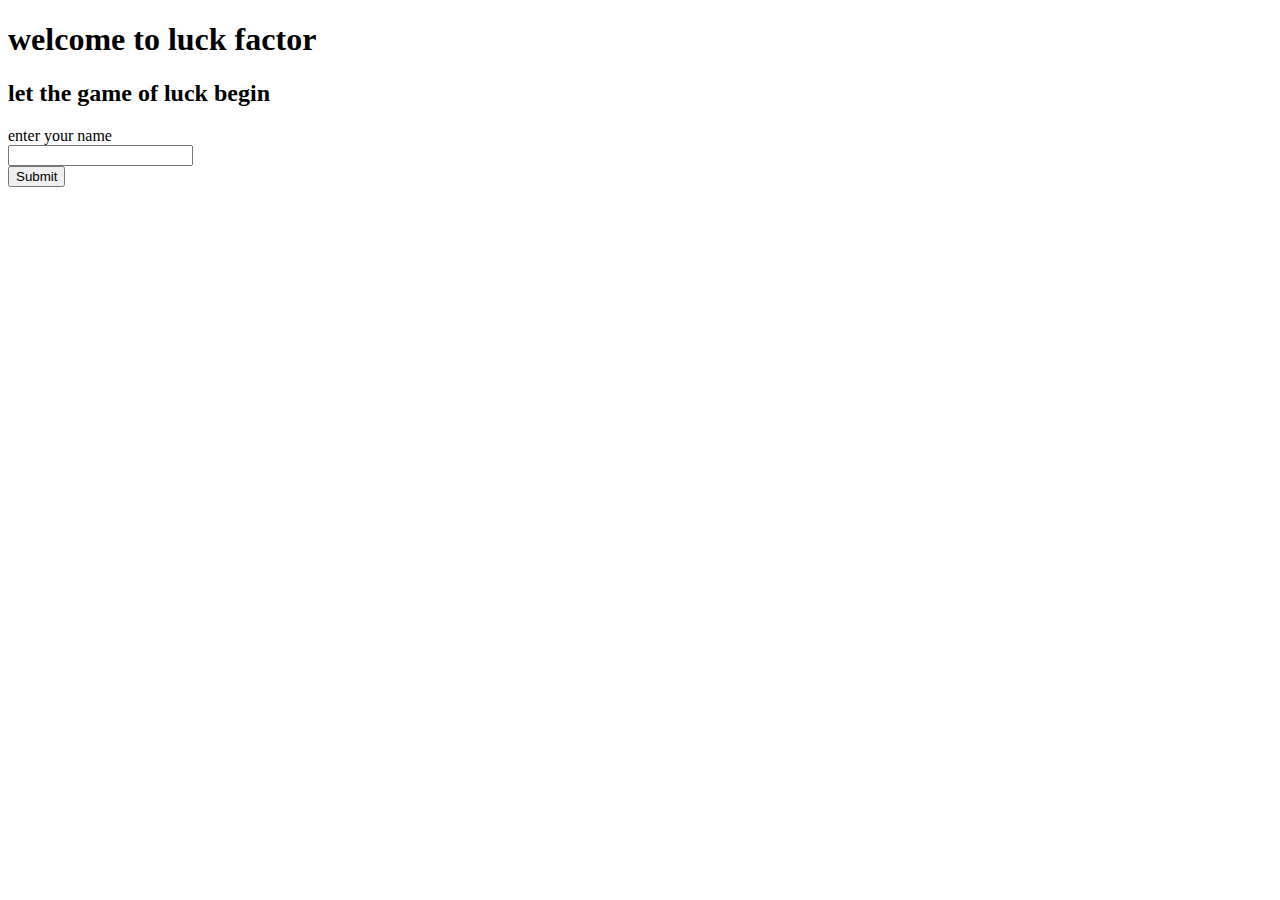
==== home.html @ aa89bc3a "Update home.html" ====
<!DOCTYPE html>
<!--This is for checking -->
<html lang="en">
<head>
    <meta charset="UTF-8">
    <meta http-equiv="X-UA-Compatible" content="IE=edge">
    <meta name="viewport" content="width=device-width, initial-scale=1.0">
    <link rel="stylesheet" href="home.css">
    <title>Luck Factor</title>
</head>
<body>
    <h1>welcome to luck factor</h1>
    <h2>let the game of luck begin</h2>
    <label for="name">enter your name</label>
    <label for="sub"></label>
    
    <div>

        <input type="text" id="name">

    </div>
    <a href="http://127.0.0.1:5500/game.html">
        <input type="submit" id="sub" />
      </a>
       
      
    

    
</body>
</html>
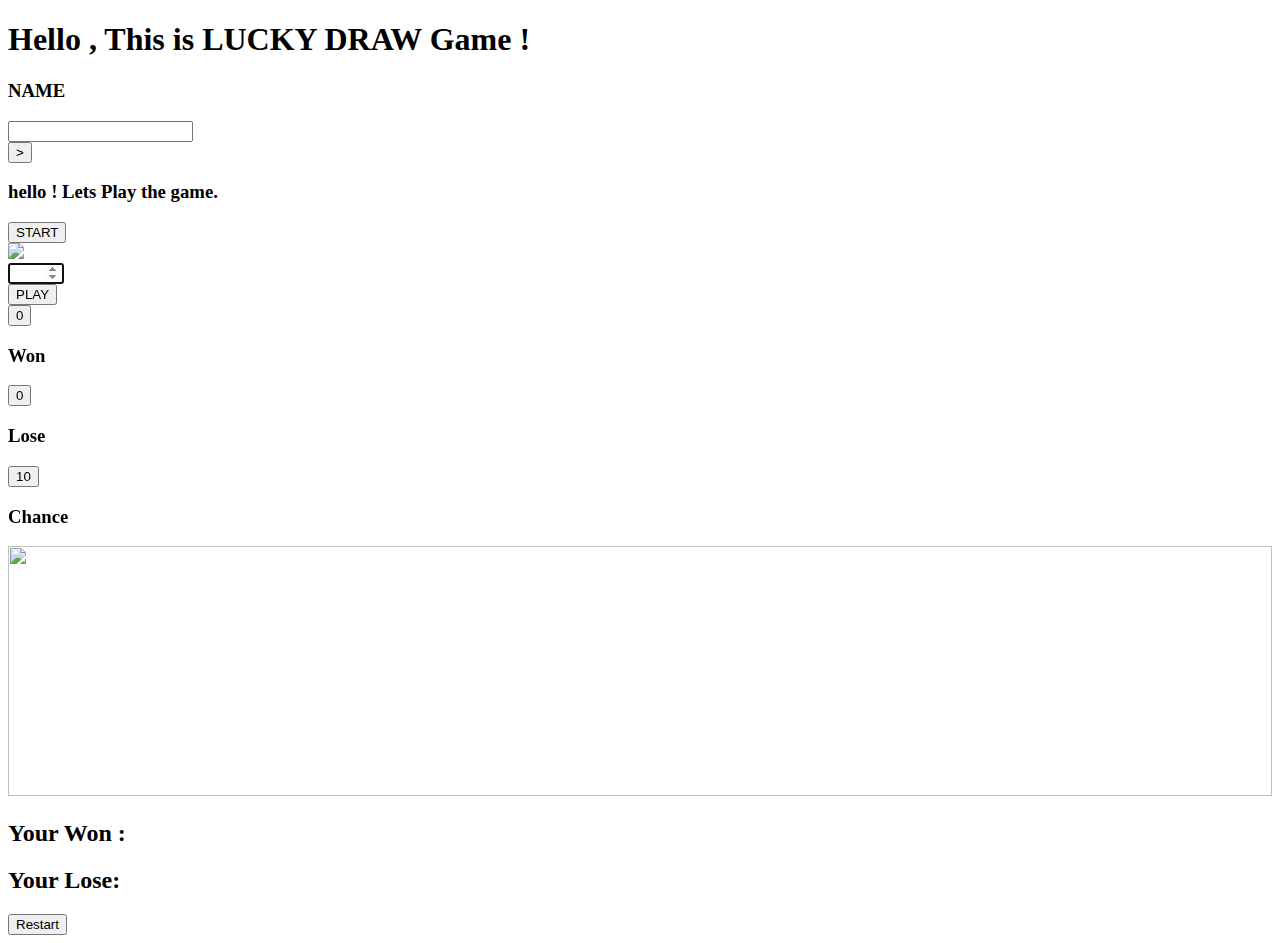
==== commit 00fbed09: "Update home.html" ====
--- a/home.html
+++ b/home.html
@@ -1,31 +1,212 @@
 <!DOCTYPE html>
-<!--This is for checking -->
 <html lang="en">
+
 <head>
     <meta charset="UTF-8">
-    <meta http-equiv="X-UA-Compatible" content="IE=edge">
     <meta name="viewport" content="width=device-width, initial-scale=1.0">
-    <link rel="stylesheet" href="home.css">
-    <title>Luck Factor</title>
+    <title>Lucky-Draw</title>
+
+    <!-- bootstrap cdn -->
+    <link rel="stylesheet" href="https://cdn.jsdelivr.net/npm/bootstrap@4.5.3/dist/css/bootstrap.min.css" integrity="sha384-TX8t27EcRE3e/ihU7zmQxVncDAy5uIKz4rEkgIXeMed4M0jlfIDPvg6uqKI2xXr2" crossorigin="anonymous">
+    <!-- <link href="https://cdn.jsdelivr.net/npm/bootstrap@5.1.3/dist/css/bootstrap.min.css" rel="stylesheet" integrity="sha384-1BmE4kWBq78iYhFldvKuhfTAU6auU8tT94WrHftjDbrCEXSU1oBoqyl2QvZ6jIW3" crossorigin="anonymous"> -->
+    <!-- css -->
+    <link rel="stylesheet" href="style.css">
+
+    <link rel="preconnect" href="https://fonts.gstatic.com">
+    <link href="https://fonts.googleapis.com/css2?family=Nerko+One&display=swap" rel="stylesheet">
+    
 </head>
+
 <body>
-    <h1>welcome to luck factor</h1>
-    <h2>let the game of luck begin</h2>
-    <label for="name">enter your name</label>
-    <label for="sub"></label>
-    
-    <div>
-
-        <input type="text" id="name">
-
-    </div>
-    <a href="http://127.0.0.1:5500/game.html">
-        <input type="submit" id="sub" />
-      </a>
-       
-      
-    
-
-    
+    <section class="welcome" id="section1">        
+        <div class="container">  
+            <div class="row">
+                <div class="col-md-12 text-center my-5">
+                    <h1 class="text-white fheading">Hello , This is LUCKY DRAW Game !</h1>
+                </div>
+            </div>
+
+
+            <div class="row my-2 text-center">
+                <div class="col-md-4 text-right p-2">
+                    <h3 class="text-white fheading ">NAME</h3>
+                </div>
+                <div class="col-md-5">
+                    <input type="text" class="form-control border-none namefield" id="username" autocomplete="off">
+                </div>
+                <div class="col-md-3 text-left p-2">
+                    <button class="btn btn-danger" id="impbtn" onclick=" return hello()">></button>
+
+                </div>
+            </div>
+            <div class="row my-5">
+                <div class="col-md-12 text-center">
+                    <h3 class="text-white fheading  hidden" id="hiddnhello">hello <span id="part1"> </span>! Lets Play the game. </h3>
+                </div>
+            </div>
+
+            <div class="row my-5 ">
+                <div class="col-md-5">
+
+                </div>
+                <div class="col-md-2">
+                    <button class="btn btn-primary hidden" id="startbtn" onclick="gamestart()">START</button>
+                </div>
+                <div class="col-md-5">
+
+                </div>
+            </div>
+        </div>
+    </section>
+
+    <section class="hidden" id="section2">
+        <div class="text-center imgbg">
+            <img src="images/LOGO.PNG" class="logoimg">
+        </div>
+        <div class="container bodycenter p-5">
+
+
+            <div class="row">
+                <div class="col-md-10">
+                    <input type="number" class="form-control border-none pl-4" max="99" min="0" id="usern">
+                </div>
+
+                <div class="col-md-2">
+                    <button class="btn btn-primary" id="play" onclick=" return game()"> PLAY</button>
+                </div>
+            </div>
+
+            <div class="row text-center my-5">
+                <div class="col-md-4">
+
+                    <button class="scoreb" id="won">0</button>
+                    <div class="row">
+                        <div class="col-md-12">
+                            <h3 class="text-white fheading ">Won</h3>
+                        </div>
+                    </div>
+                </div>
+                <div class="col-md-4">
+
+                    <button class="scoreb" id="lose">0</button>
+                    <div class="row">
+                        <div class="col-md-12">
+                            <h3 class="text-white fheading ">Lose</h3>
+                        </div>
+                    </div>
+                </div>
+                <div class="col-md-4">
+
+                    <button class="scoreb" id="chance">10</button>
+                    <div class="row">
+                        <div class="col-md-12">
+                            <h3 class="text-white fheading ">Chance</h3>
+                        </div>
+                    </div>
+                </div>
+            </div>
+
+            <div class="row">
+                <div class="col-md-12">
+                    <img src="images/endgame.gif" id="end" width="100%" height="250px">
+                </div>
+            </div>
+
+            <div class="row text-center text-white" id="result">
+                <div class="col-md-6">
+
+                    <h2> Your Won : <span id="uwon"></span></h2>
+                </div>
+                <div class="col-md-6">
+                    <h2> Your Lose: <span id="ulose"></span></h2>
+                </div>
+                <div class="col-md-12">
+                    <a href="index.html"> <button class="scoreb restart">Restart</button></a>
+                </div>
+            </div>
+        </div>
+    </section>
+
+
+
+
+
 </body>
+
+<script>
+    function hello() {
+
+        var name = document.getElementById("username").value.trim();
+        if (name == "" || !isNaN(name)) {
+            document.getElementById("username").value = "";
+            return false;
+        } else {
+            document.getElementById("username").value = "";
+        }
+        document.getElementById("part1").innerHTML = name;
+        document.getElementById("hiddnhello").style.display = "block";
+        document.getElementById("startbtn").style.display = "block";
+
+
+    };
+
+
+    function gamestart() {
+        document.getElementById("section2").style.display = "block";
+        document.getElementById("section1").style.display = " none";
+    };
+</script>
+
+
+<script>
+    var chance = parseInt(document.getElementById("chance").innerHTML);
+    var won = parseInt(document.getElementById("won").innerHTML);
+    var lose = parseInt(document.getElementById("lose").innerHTML);
+
+    document.getElementById("usern").focus();
+
+
+    function game() {
+
+
+        var userno = document.getElementById("usern").value.trim();
+        document.getElementById("usern").focus();
+
+        var randomno = Math.floor(Math.random() *100);
+
+
+        if (userno == ''||userno>100||userno<0) {
+            alert("The number entered should lie between 0 and 99");
+            return false;
+        }
+
+        if (userno == randomno) {
+            won = won + 1;
+            document.getElementById("won").innerHTML = won;
+        } else {
+            lose = lose + 1;
+            document.getElementById("lose").innerHTML = lose;
+        }
+
+
+        if (chance > 0) {
+            chance = chance - 1;
+
+            document.getElementById("chance").innerHTML = chance;
+            if (chance == 0) {
+                document.getElementById("uwon").innerHTML = won;
+                document.getElementById("ulose").innerHTML = lose;
+                document.getElementById("play").disabled = true;
+
+                document.getElementById("end").style.display = "block";
+                document.getElementById("result").style.display = "block";
+
+            }
+        }
+        document.getElementById("usern").value = "";
+
+
+    }
+</script>
+
 </html>
